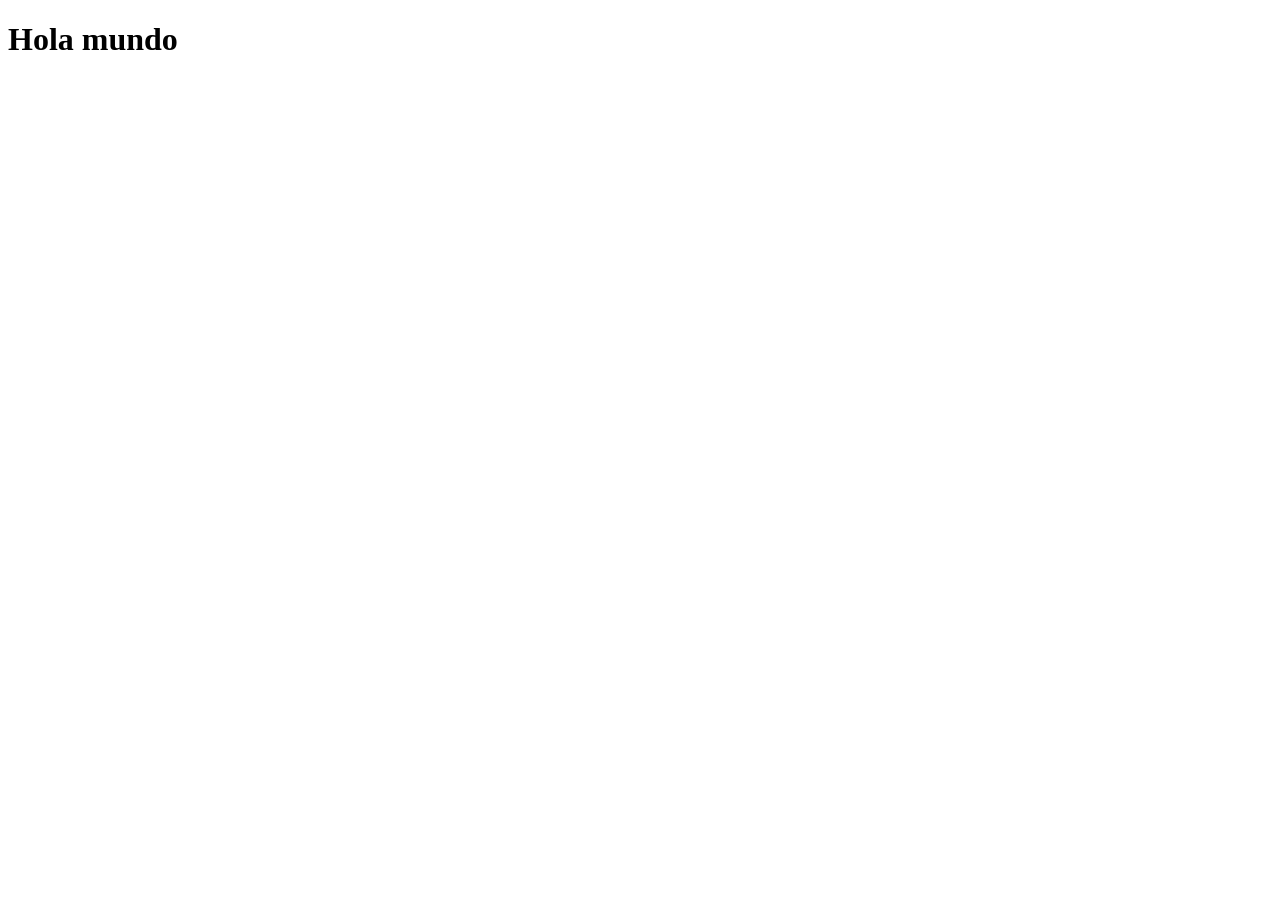
==== index.html @ b186fa96 "Create index.html" ====
<!DOCTYPE html>
<html lang="en">
    <head>
        <meta charset="UTF-8">
        <meta name="viewport" content="width=device-width, initial-scale=1.0">
        <title>Document</title>
    </head>
    <body>
        <header>
            <h1>Hola mundo</h1>
        </header>
    </body>
</html>
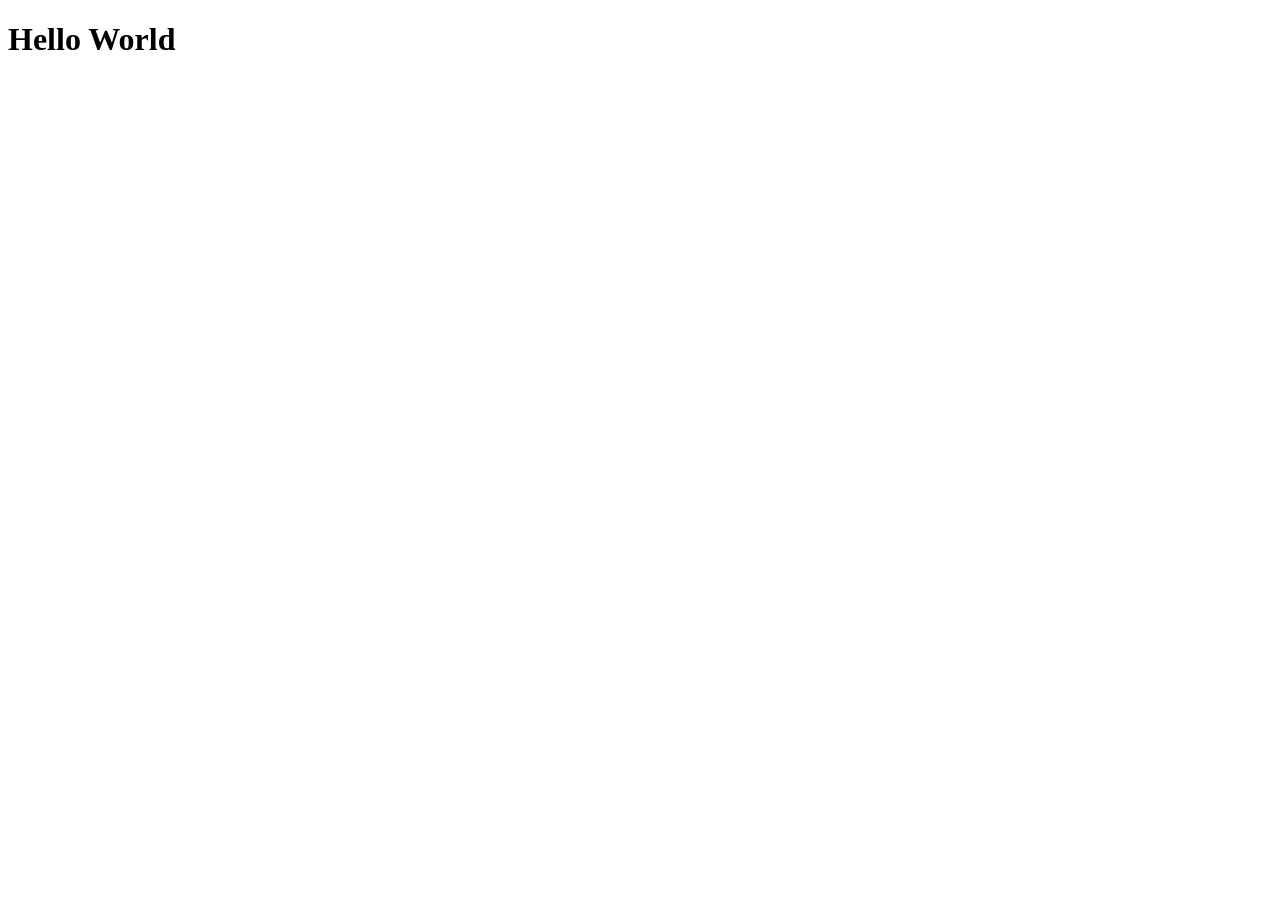
==== commit f5652b80: "Cambio "Hola mundo" a "Hello World"" ====
--- a/index.html
+++ b/index.html
@@ -7,7 +7,7 @@
     </head>
     <body>
         <header>
-            <h1>Hola mundo</h1>
+            <h1>Hello World</h1>
         </header>
     </body>
 </html>
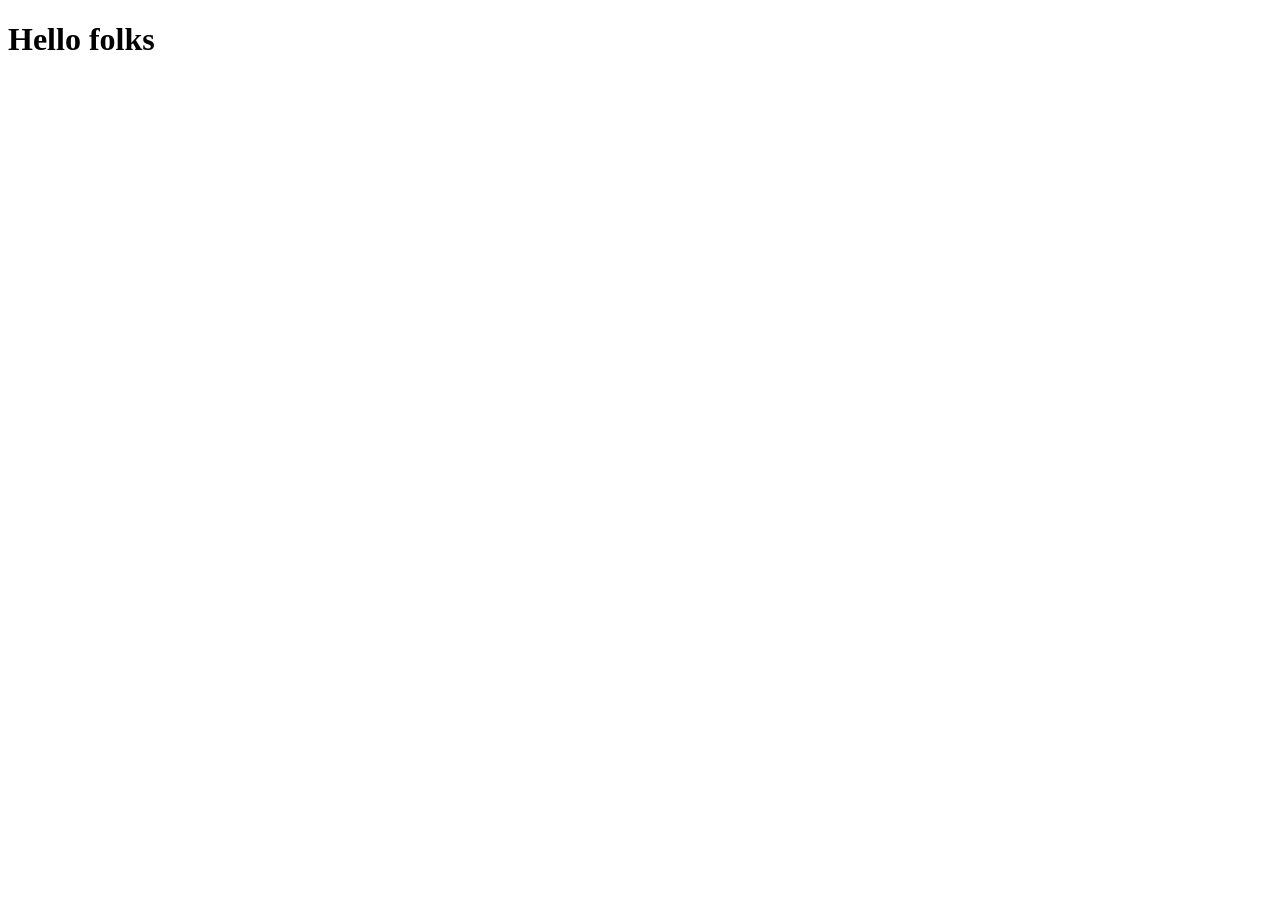
==== commit 074bcd4e: "Cambio a "Hello Folks"" ====
--- a/index.html
+++ b/index.html
@@ -7,7 +7,7 @@
     </head>
     <body>
         <header>
-            <h1>Hello World</h1>
+            <h1>Hello folks</h1>
         </header>
     </body>
 </html>
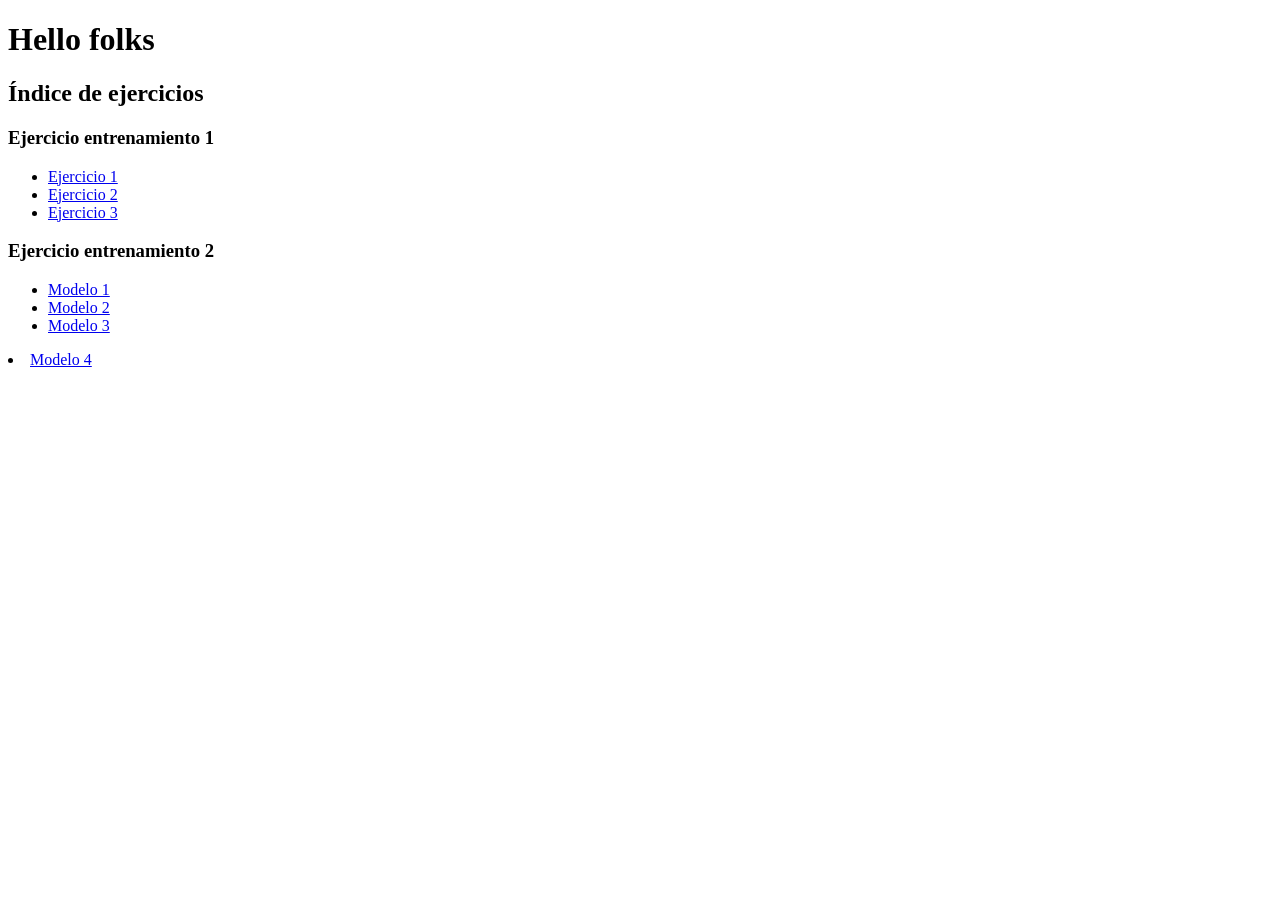
==== commit 0feccc47: "Update index.html" ====
--- a/index.html
+++ b/index.html
@@ -1,13 +1,75 @@
 <!DOCTYPE html>
 <html lang="en">
-    <head>
-        <meta charset="UTF-8">
-        <meta name="viewport" content="width=device-width, initial-scale=1.0">
-        <title>Document</title>
-    </head>
-    <body>
-        <header>
-            <h1>Hello folks</h1>
-        </header>
-    </body>
-</html>+
+<head>
+    <meta charset="UTF-8">
+
+    <meta name="viewport"
+          content="width=device-width, initial-scale=1.0">
+
+    <title>Document</title>
+</head>
+
+<body>
+
+    <header>
+        <h1>Hello folks</h1>
+    </header>
+
+    <main>
+        <h2>Índice de ejercicios</h2>
+
+        <h3>Ejercicio entrenamiento 1</h3>
+
+        <ul>
+            <li>
+                <a href="Ejercicio entrenamiento 1/Ejercicio 1/index.html">
+                    Ejercicio 1
+                </a>
+            </li>
+
+            <li>
+                <a href="Ejercicio entrenamiento 1/Ejercicio 2/index.html">
+                    Ejercicio 2
+                </a>
+            </li>
+
+            <li>
+                <a href="Ejercicio entrenamiento 1/Ejercicio 3/index.html">
+                    Ejercicio 3
+                </a>
+            </li>
+        </ul>
+
+         <h3>Ejercicio entrenamiento 2</h3>
+
+        <ul>
+            <li>
+                <a href="Ejercicio entreanmiento 2/Ejercicio 2/Modelo 1/index.html">
+                    Modelo 1
+                </a>
+            </li>
+
+            <li>
+                <a href="Ejercicio entreanmiento 2/Ejercicio 2/Modelo 2/index.html">
+                    Modelo 2
+                </a>
+            </li>
+
+            <li>
+                <a href="Ejercicio entreanmiento 2/Ejercicio 2/Modelo 3/index.html">
+                    Modelo 3
+                </a>
+            </li>
+        </ul>
+
+            <li>
+                <a href="Ejercicio entreanmiento 2/Ejercicio 2/Modelo 4/index.html">
+                    Modelo 4
+                </a>
+            </li>
+    </main>
+
+</body>
+
+</html>
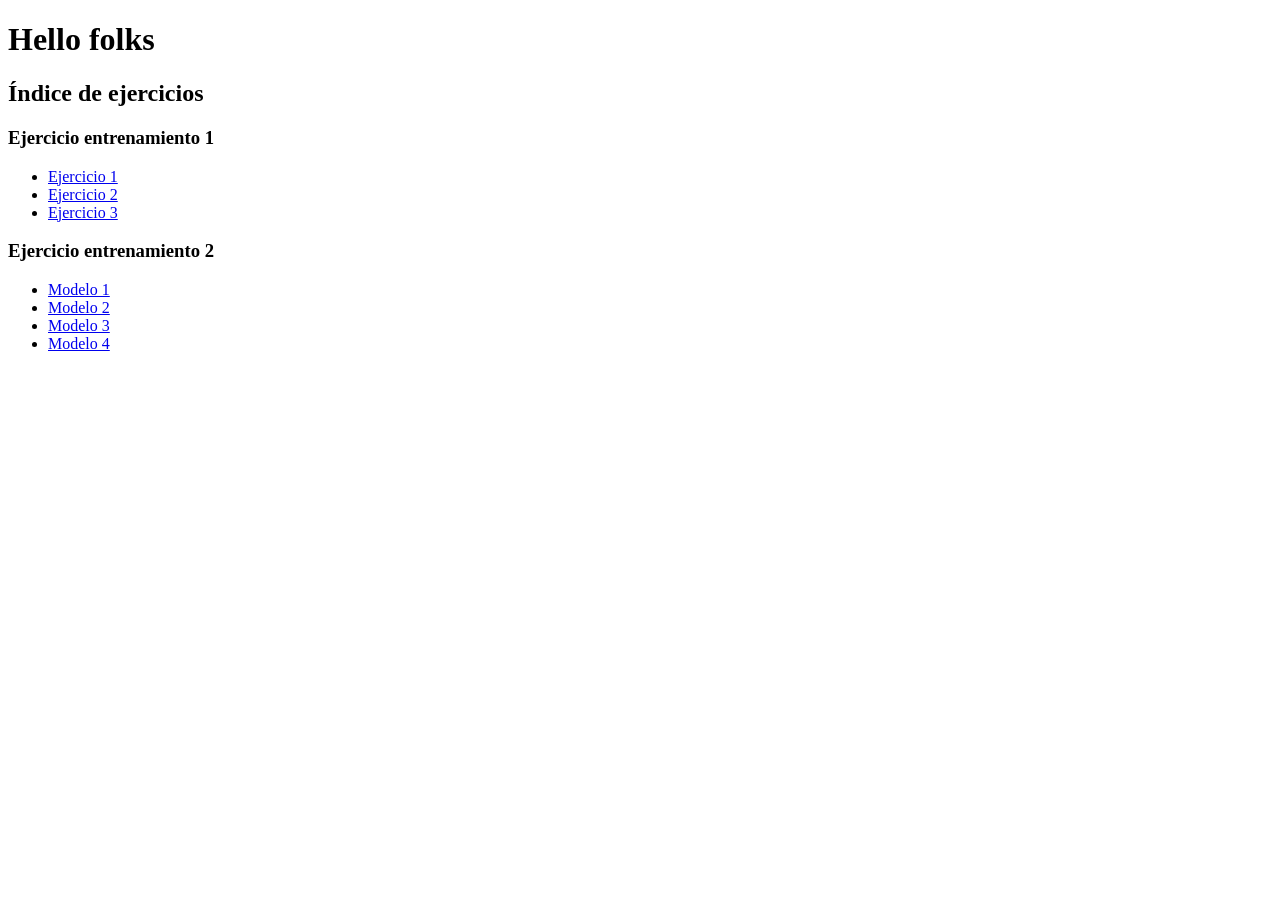
==== commit 6850b9a3: "Update index.html" ====
--- a/index.html
+++ b/index.html
@@ -61,13 +61,14 @@
                     Modelo 3
                 </a>
             </li>
-        </ul>
 
             <li>
                 <a href="Ejercicio entreanmiento 2/Ejercicio 2/Modelo 4/index.html">
                     Modelo 4
                 </a>
             </li>
+        </ul>
+
     </main>
 
 </body>
